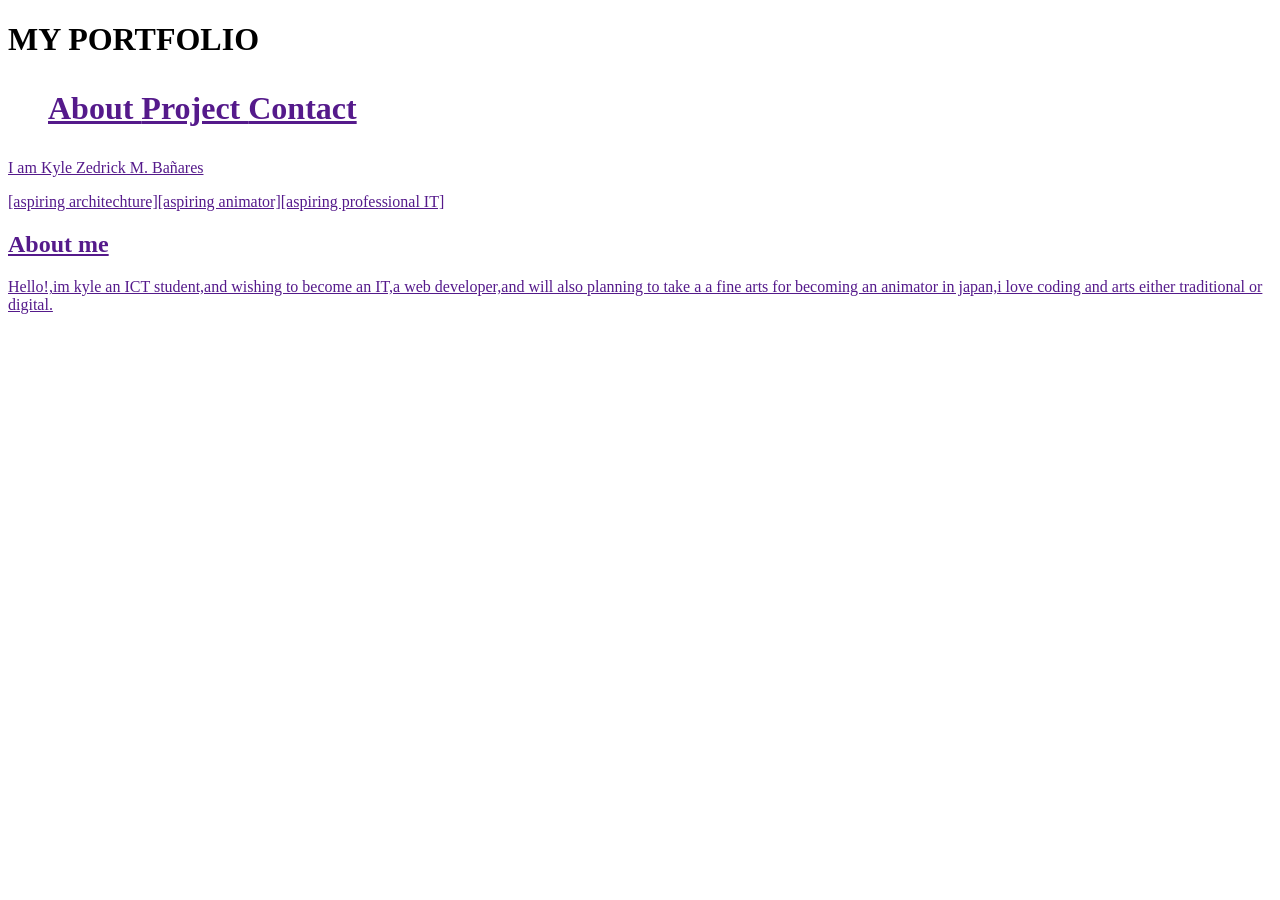
==== index.html @ 160f7dec "Update and rename new index.html to index.html" ====
<!DOCTYPE html>
<html>
<head><link rel="stylesheet" href="index.css">
</html>
</head>
<body>
<script>alert("bat ka andito sa page ko?")
let firstName = "kyle"
console.log(firstName)
firstName = "Zedrick"
console.log(firstName)
const d = new Date ("2009-04-23"); 
let = 67;
console.log(typeof Date);
console.log(67);


</script>
   <h1>MY PORTFOLIO
   <ul>
   <a href=""li>About</li>
   <a href=""li>Project</li>
   <a href=""li>Contact</li>
   </h1>
   </ul>
   <p>I am Kyle Zedrick M. 	Bañares</p>
   <p>[aspiring architechture][aspiring animator][aspiring professional IT]</p>
   <h2>About me</h2>
   <p>Hello!,im kyle an ICT student,and wishing to become an IT,a web developer,and will also planning to take a 
   a fine arts for becoming an animator in japan,i love coding and arts either traditional or digital.</p>

     
   
   </body>
	   <style>
            body{
            background-image: url(https://tse1.explicit.bing.net/th/id/OIP.uFUrJKl1kvopnr8OxYm8gAHaEG?rs=1&pid=ImgDetMain&o=7&rm=3);
            background-size: cover;
            background-repeat: no-repeat; 
            background-position: center; 
            background-attachment: fixed; 
		  }
		  
		  h1{
		  background-image: url(https://i.pinimg.com/736x/1e/64/61/1e646128251782e4b4f574db1ae8ac32.jpg);
	        background-size: cover;
            background-repeat: no-repeat; 
            background-position: center; 
            background-attachment: fixed; 
			}
		   h2{
		   	  background-image: url(https://i.pinimg.com/736x/0c/4f/c5/0c4fc54c29e0f026cd10f030e6dcba29.jpg);
			  background-size: cover;
              background-repeat: no-repeat; 
              background-position:bottom 50px top 10px; 
              background-attachment: fixed; 
			}
			h1{
			font-color:white;
			}
	  </style>
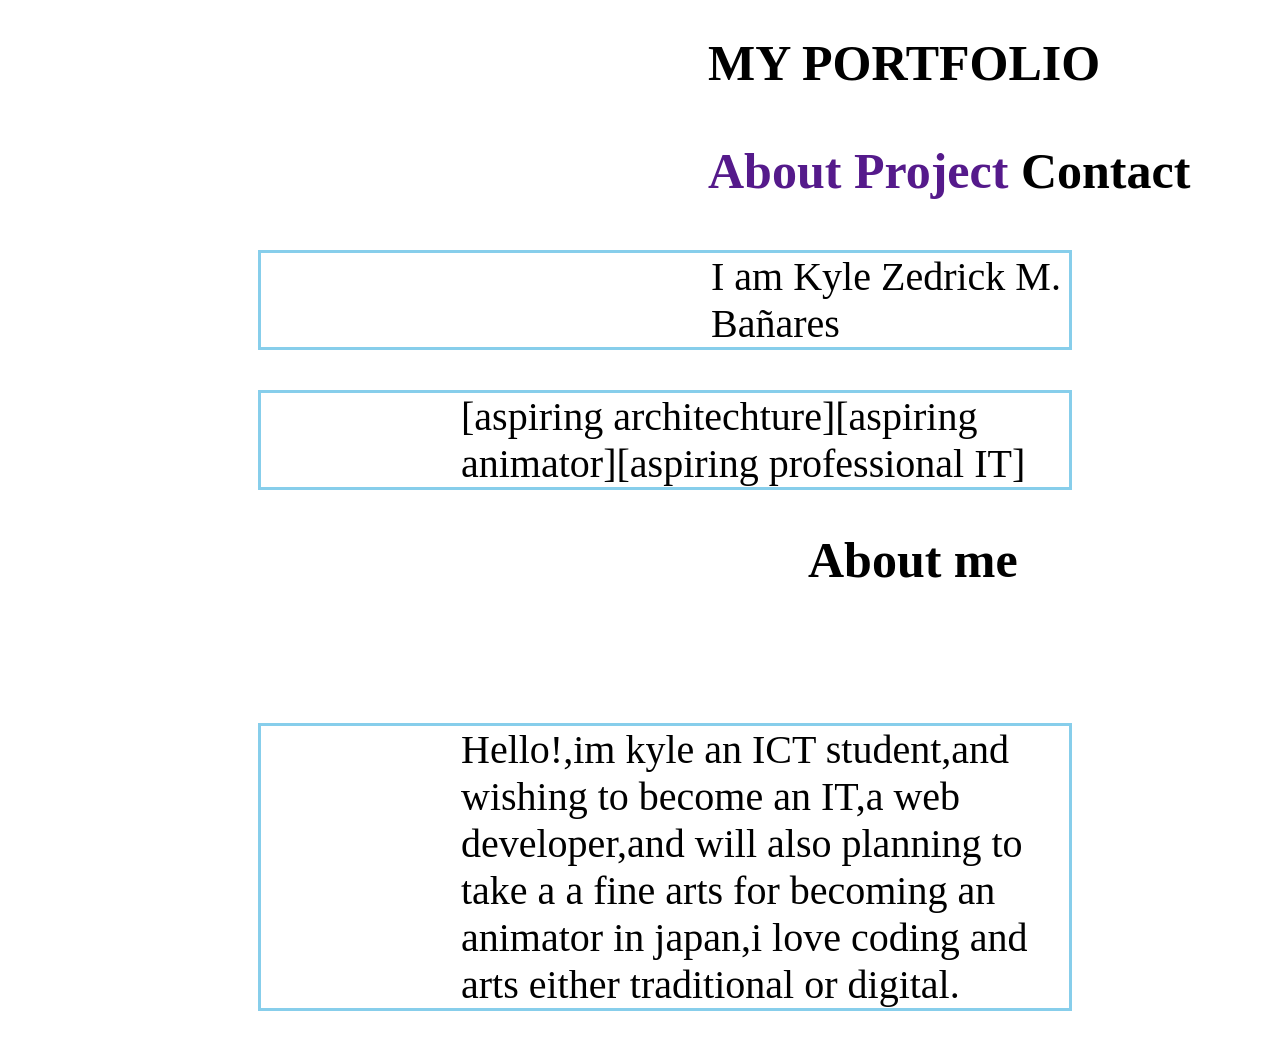
==== commit 2706047f: "Update index.html" ====
--- a/index.html
+++ b/index.html
@@ -1,7 +1,7 @@
 <!DOCTYPE html>
 <html>
 <head><link rel="stylesheet" href="index.css">
-</html>
+</html>	
 </head>
 <body>
 <script>alert("bat ka andito sa page ko?")
@@ -20,16 +20,17 @@
    <ul>
    <a href=""li>About</li>
    <a href=""li>Project</li>
-   <a href=""li>Contact</li>
+   <a>Contact</li>
    </h1>
    </ul>
-   <p>I am Kyle Zedrick M. 	Bañares</p>
+   <p style="padding-left:450px;">I am Kyle Zedrick M. 	Bañares</p>
    <p>[aspiring architechture][aspiring animator][aspiring professional IT]</p>
-   <h2>About me</h2>
-   <p>Hello!,im kyle an ICT student,and wishing to become an IT,a web developer,and will also planning to take a 
+   <h2 style="font-size;">About me</h2>
+   <p style="font-size:40px;"
+      style="text-decoration;"
+	  style="font-color:white;">Hello!,im kyle an ICT student,and wishing to become an IT,a web developer,and will also planning to take a 
    a fine arts for becoming an animator in japan,i love coding and arts either traditional or digital.</p>
 
-     
    
    </body>
 	   <style>
@@ -47,17 +48,34 @@
             background-repeat: no-repeat; 
             background-position: center; 
             background-attachment: fixed; 
-			}
+			padding-left:700px;		
+            font-size:50px;	}
 		   h2{
 		   	  background-image: url(https://i.pinimg.com/736x/0c/4f/c5/0c4fc54c29e0f026cd10f030e6dcba29.jpg);
 			  background-size: cover;
-              background-repeat: no-repeat; 
-              background-position:bottom 50px top 10px; 
-              background-attachment: fixed; 
+            background-repeat: no-repeat; 
+            background-position: bottom 300px; 
+            background-attachment: fixed; 
+			padding-left:800px;
+			height:150px;
+			font-size:50px;
+			font-color:black;
 			}
-			h1{
-			font-color:white;
+          ul{
+		   padding-left:0px;
+		    }
+		   p{
+		    font-size:40px;
+			padding-left:200px;
+			text-decoration:none;
+			text-color:white;
+			border-style:solid;
+			margin-left:250px;
+			margin-right:200px;
+			border-color:skyblue;
+
 			}
+			a{text-decoration:none;}
 	  </style>
 	   
 
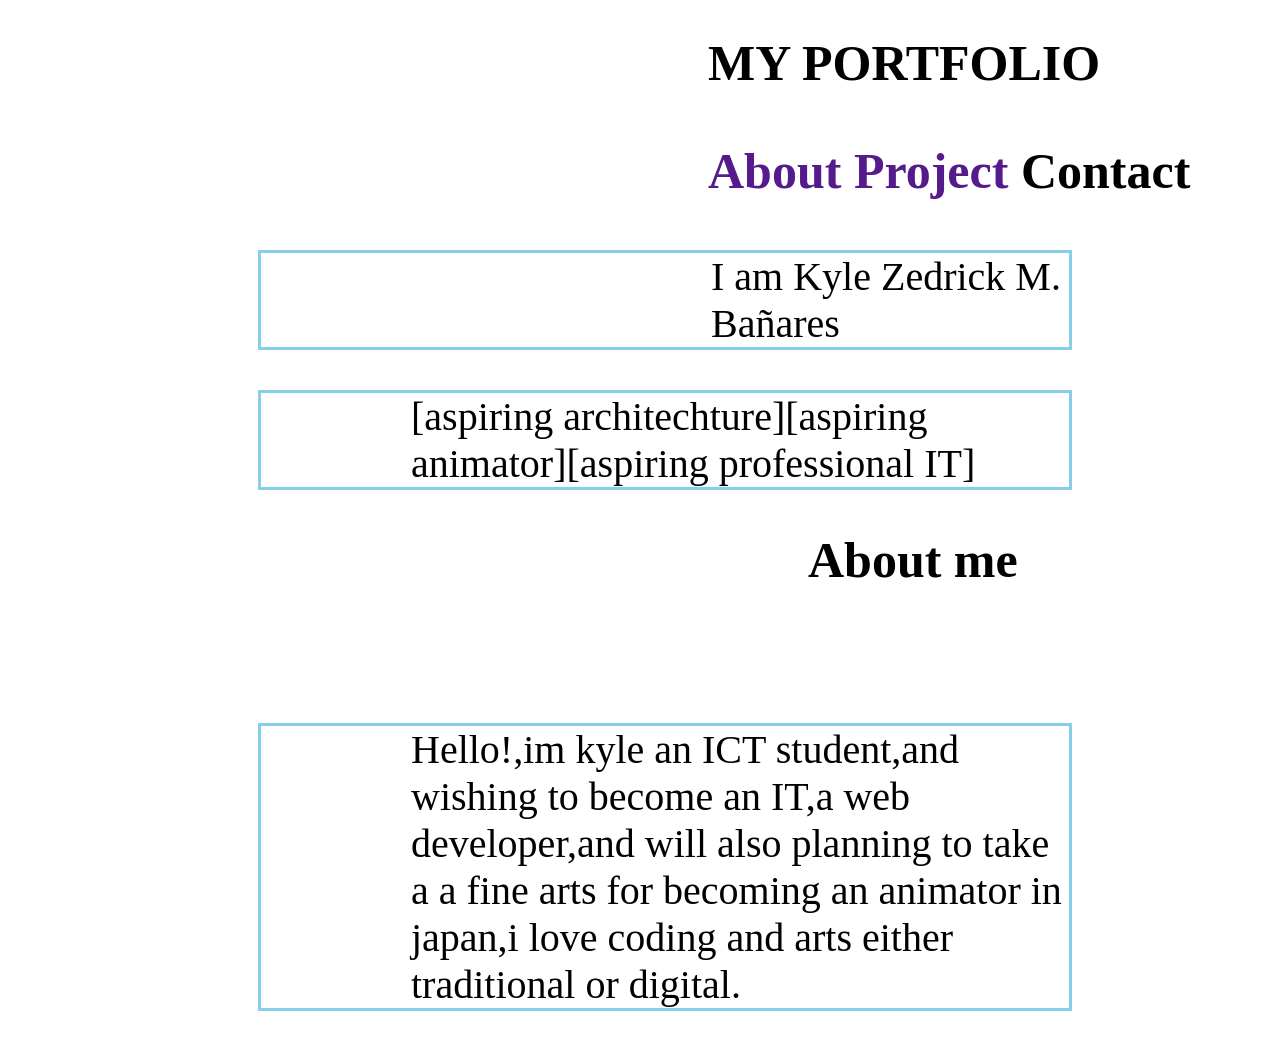
==== commit 96a06a6e: "Update index.html" ====
--- a/index.html
+++ b/index.html
@@ -66,7 +66,7 @@
 		    }
 		   p{
 		    font-size:40px;
-			padding-left:200px;
+			padding-left:150px;
 			text-decoration:none;
 			text-color:white;
 			border-style:solid;
@@ -80,3 +80,4 @@
 	   
 
 	 
+
